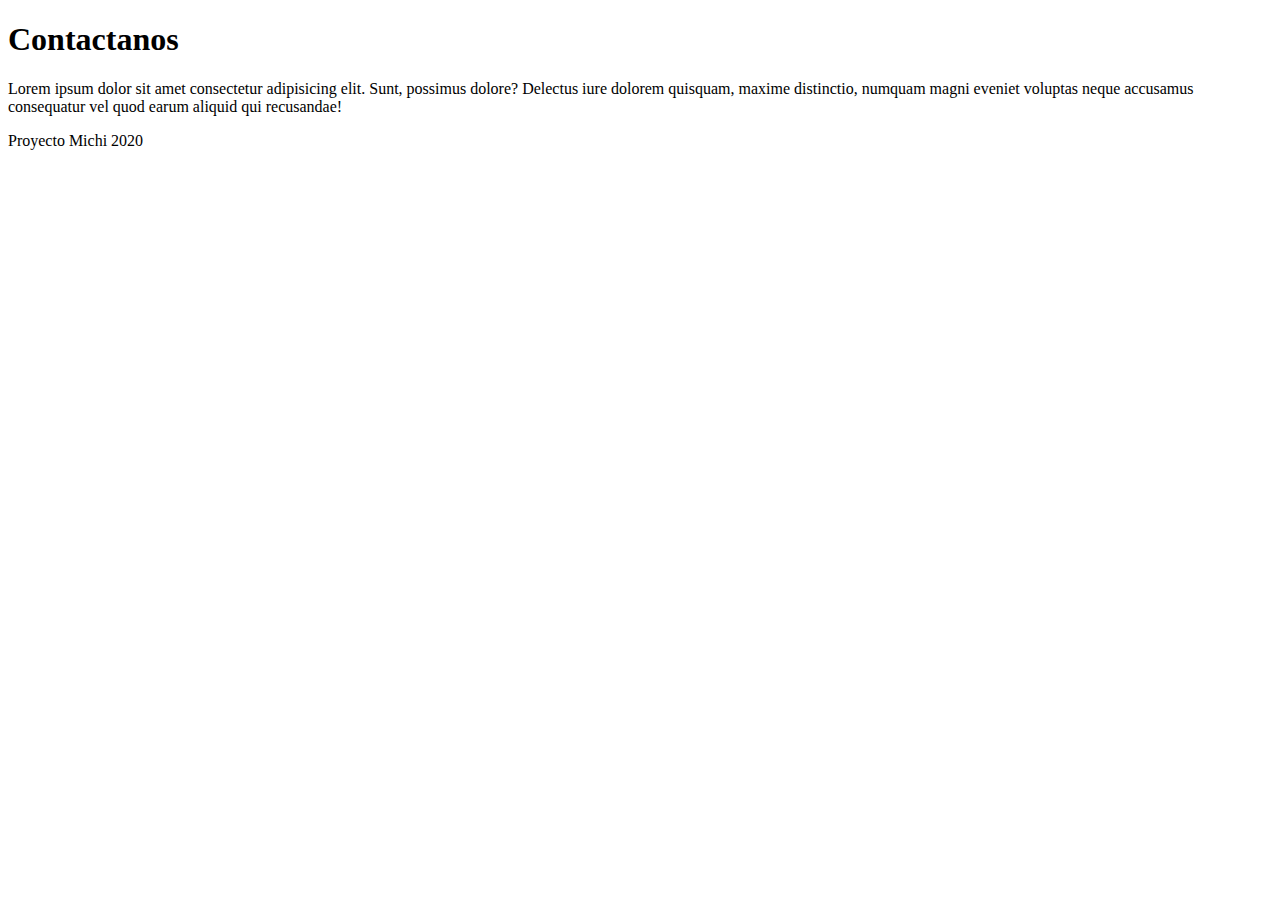
==== registro.html @ 16639e30 "creacion de paginas" ====
<!DOCTYPE html>
<html lang="en">
<head>
    <meta charset="UTF-8">
    <meta name="viewport" content="width=device-width, initial-scale=1.0">
    <title>Registro</title>
</head>
<body>
    <header>
        <h1>Contactanos</h1>

    </header>
    <section>


    </section>
<p>Lorem ipsum dolor sit amet consectetur adipisicing elit. Sunt, possimus dolore? Delectus iure dolorem quisquam, maxime distinctio, numquam magni eveniet voluptas neque accusamus consequatur vel quod earum aliquid qui recusandae!</p>

<footer>
    Proyecto Michi 2020
</footer>
</body>

</html>
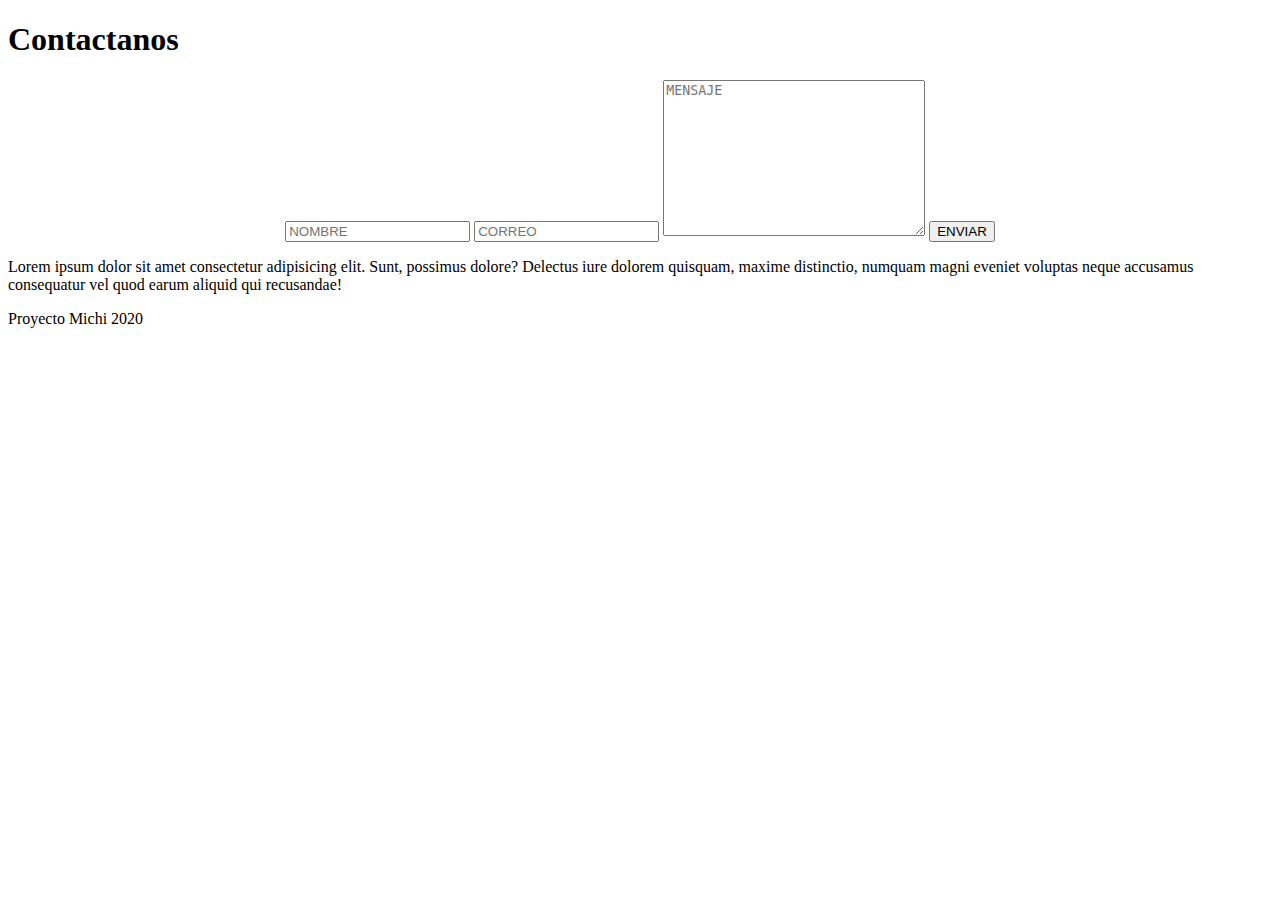
==== commit 79ca21a9: "formulario" ====
--- a/registro.html
+++ b/registro.html
@@ -11,7 +11,13 @@
 
     </header>
     <section>
-
+        <center>
+            <form  method="POST" action=""></form>
+                <input type="text" name="nombre" placeholder="NOMBRE">
+                <input type="text" name="email" placeholder="CORREO">
+                <textarea type="text" name="mensaje" placeholder="MENSAJE" id="" cols="30" rows="10"></textarea>
+                <input type="submit" value="ENVIAR">
+        </center>
 
     </section>
 <p>Lorem ipsum dolor sit amet consectetur adipisicing elit. Sunt, possimus dolore? Delectus iure dolorem quisquam, maxime distinctio, numquam magni eveniet voluptas neque accusamus consequatur vel quod earum aliquid qui recusandae!</p>
